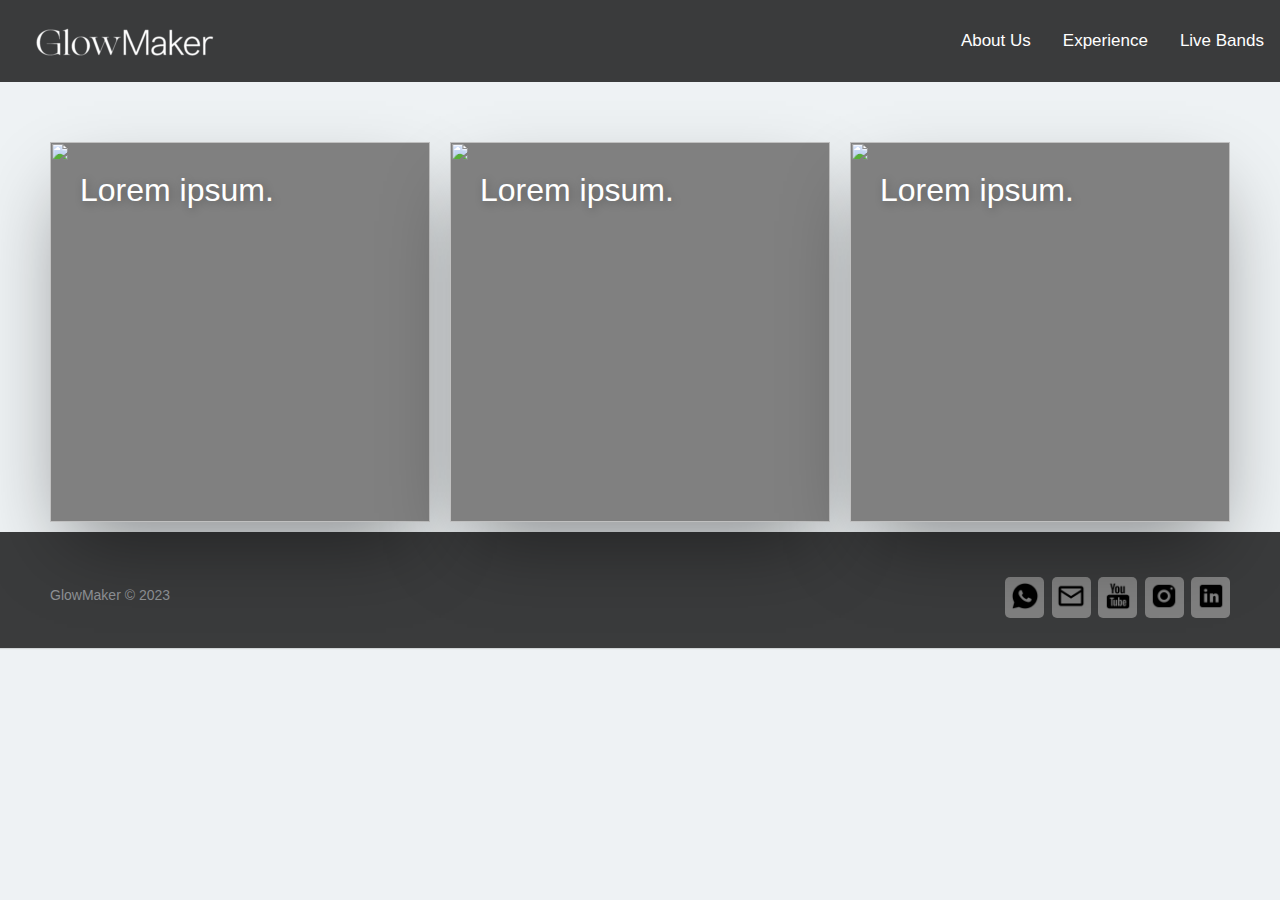
==== src/experience.html @ 855d7b9e "Add files via upload" ====
<!DOCTYPE html>
	<head>

		<!-- Otra opción: https://codepen.io/nicolaspavlotsky/pen/bWbrwJ -->

	  <!-- Basic Page Needs -->
		<meta charset="utf-8">
		<title>Experience</title>
		<meta name="description" content="">
		<meta name="author" content="">

		<!-- Mobile Specific Metas -->
		<meta name="viewport" content="width=device-width, initial-scale=1, maximum-scale=1">

		<!-- CSS -->
	  	<link rel="stylesheet" type="text/css" href="css/base.css" />
	  	<link rel="stylesheet" type="text/css" href="css/experience.css" />

		<!-- JS -->
		<script src="js/experience.js"></script>

		<!-- Favicons -->
		<link rel="icon" type="image/x-icon" href="../rsc/favicon/icons8-globo-80.png">

	</head>
	<body>

		<!-- HEADER -->

		<div class="topnav" id="myTopnav">
			<a href="home.html">
				<img class="logo" src="../rsc/cropped-cropped-glowmaker_logo-blanc-01-1.png" alt=logo>
			</a>
			<p>
				<a href="bands.html">Live Bands</a>
			</p>
			<p>
				<a href="experience.html" class="active">Experience</a>
			</p>
			<p>
				<a href="aboutUs.html">About Us</a>
			</p>
		  </a>
		</div>

		<!-- BODY  -->
		<section class="wrap">
			<div class="tile"> 
			  <img src='https://images.unsplash.com/photo-1464054313797-e27fb58e90a9?dpr=1&auto=format&crop=entropy&fit=crop&w=1500&h=996&q=80'/>
			  <div class="text">
				  <h1>Lorem ipsum.</h1>
				  <h2 class="animate-text">More lorem ipsum bacon ipsum.</h2>
				  <p class="animate-text">Bacon ipsum dolor amet pork belly tri-tip turducken, pancetta bresaola pork chicken meatloaf. Flank sirloin strip steak prosciutto kevin turducken. </p>
				</div>
			</div>


			<div class="tile"> 
			  <img src='https://images.unsplash.com/photo-1458668383970-8ddd3927deed?dpr=1&auto=format&crop=entropy&fit=crop&w=1500&h=1004&q=80'/>
			  <div class="text">
				  <h1>Lorem ipsum.</h1>
				  <h2 class="animate-text">More lorem ipsum bacon ipsum.</h2>
				  <p class="animate-text">Bacon ipsum dolor amet pork belly tri-tip turducken, pancetta bresaola pork chicken meatloaf. Flank sirloin strip steak prosciutto kevin turducken. </p>
			  </div>
			</div>
			  
			 <div class="tile"> 
			  <img src='https://images.unsplash.com/photo-1422393462206-207b0fbd8d6b?dpr=1&auto=format&crop=entropy&fit=crop&w=1500&h=1000&q=80'/>
			  <div class="text">
				  <h1>Lorem ipsum.</h1>
				  <h2 class="animate-text">More lorem ipsum bacon ipsum.</h2>
				  <p class="animate-text">Bacon ipsum dolor amet pork belly tri-tip turducken, pancetta bresaola pork chicken meatloaf. Flank sirloin strip steak prosciutto kevin turducken. </p>
			  </div>
			</div>

			</div>
		</section>


		<!-- FOOTER  -->
		<footer class="footer-distributed">

			<div class="footer-right">

				<!-- Phone  -->
				<a class="sf-icon-telephone e-btn e-link" href="tel:+34000000000">
		            <img class="rrss" src="../rsc/rrss/whatsapp.png" alt="" />
	          	</a>

				<!-- Mail  -->
				<a href="mailto:someone@yourcompany.com">
		            <img class="rrss" src="../rsc/rrss/mail.png" alt="" />
	          	</a>

	          	<!-- Youtube -->
		        <a href="https://www.youtube.com/channel/UCV3ZB0uOi1PE0Lu5aF6HA8w">
		            <img class="rrss" src="../rsc/rrss/youtube.png" alt="" />
		        </a>

		        <!-- Instagram -->
		        <a href="https://www.instagram.com/glowmakerlive/">
		            <img class="rrss" src="../rsc/rrss/instagram-new.png" alt="" />
		        </a>

		        <!-- LinkedIn  -->
				<a href="https://www.linkedin.com/company/glowmaker/?originalSubdomain=es">
		            <img class="rrss" src="../rsc/rrss/linkedin.png" alt="" />
	          	</a>

			</div>

			<div class="footer-left">
				<p>GlowMaker &copy; 2023</p>
			</div>

		</footer>
		<!-- END  -->
	</body>
</html>
---- src/css/base.css ----
/** MENU **/

.topnav {
  overflow: hidden;
  background-color: #3A3B3C;
}

.topnav .logo {
  float: left;
  auto: auto;
  padding-top: 26px;
}

.topnav p {
  float: right;
  display: block;
  color: #f2f2f2;
  text-align: center;
  padding: 14px 16px;
  text-decoration: none;
  font-size: 17px;
}

.topnav p:hover {
  background-color: #ddd;
  color: black;
}

.topnav p.active {
  background-color: black;
  color: white;
}

.topnav .icon {
  display: none;
}

.navegacion{
  margin-right: 5px;
}

@media screen and (max-width: 600px) {
  .topnav p:not(:first-child) {display: none;}
  .topnav p.icon {
    float: right;
    display: block;
  }
}

@media screen and (max-width: 600px) {
  .topnav.responsive {position: relative;}
  .topnav.responsive .icon {
    position: absolute;
    right: 0;
    top: 0;
  }
  .topnav.responsive p {
    float: none;
    display: block;
    text-align: left;
  }
}

/** OTROS **/

body{
  background-color: black;
  color:#fff;
  margin: 0;
}

*{ 
  color:#fff; 
  text-decoration: none;
  font-family: Arimo,sans-serif;
}

.linea {
    height: 2px;
    border-width: 0;
    color: gray;
    background-color: gray;
}

/**Footer **/

footer {
  bottom: 0;
  z-index: 1;
}

.footer-distributed {
  background-color: #3A3B3C;
  box-shadow: 0 1px 1px 0 rgba(0, 0, 0, 0.12);
  box-sizing: border-box;
  width: 100%;
  text-align: left;
  font: normal 16px sans-serif;
  padding: 45px 50px;
}

.footer-distributed .footer-left p {
  color: #8f9296;
  font-size: 14px;
  margin: 0;
}

.footer-distributed .footer-left {
  display: flex;
  align-items: center;
  padding-top: 10px;
}

/* Footer links */

.footer-distributed p.footer-links {
  font-size: 18px;
  font-weight: bold;
  color: #ffffff;
  margin: 0 0 10px;
  padding: 0;
  transition: ease .25s;
}

.footer-distributed p.footer-links a {
  display: inline-block;
  line-height: 1.8;
  text-decoration: none;
  color: inherit;
  transition: ease .25s;
}

.footer-distributed .footer-links a:before {
  content: "·";
  font-size: 20px;
  left: 0;
  color: #fff;
  display: inline-block;
  padding-right: 5px;
}

.footer-distributed .footer-links .link-1:before {
  content: none;
}

.footer-distributed .footer-right {
  float: right;
  max-width: 300px;
}

.footer-distributed .footer-right a {
  display: inline-block;
  padding-bottom: 2px;
  padding-right: 2px;
  padding-left: 2px;
  width: 35px;
  background-color: grey;
  border-radius: 5px;
  font-size: 20px;
  color: #ffffff;
  text-align: center;
  margin-left: 3px;
  transition:all .25s;
}

.footer-distributed .footer-right a:hover{transform:scale(1.1); -webkit-transform:scale(1.1);}

.footer-distributed p.footer-links a:hover{text-decoration:underline;}

.rrss{
  height: 30px;
  width: 30px;
  padding-top: 4px;
}


/* Media Queries */

@media (max-width: 600px) {
  .footer-distributed .footer-left, .footer-distributed .footer-right {
    text-align: center;
  }
  .footer-distributed .footer-right {
    float: none;
    margin: 0 auto 20px;
  }
  .footer-distributed .footer-left p.footer-links {
    line-height: 1.8;
  }
}
---- src/css/experience.css ----
body
{
  background-color:#eef2f4;
}
.wrap
{
  margin:50px auto 0 auto;
  width:100%;
  display:flex;
  align-items:space-around;
  max-width:1200px;
}
.tile
{
  width:380px;
  height:380px;
  margin:10px;
  background-color:gray;
  display:inline-block;
  background-size:cover;
  position:relative;
  cursor:pointer;
  transition: all 0.4s ease-out;
  box-shadow: 0px 35px 77px -17px rgba(0,0,0,0.44);
  overflow:hidden;
  color:white;
  font-family:'Roboto';
  
}
.tile img
{
  height:100%;
  width:100%;
  position:absolute;
  top:0;
  left:0;
  z-index:0;
  transition: all 0.4s ease-out;
}
.tile .text
{
/*   z-index:99; */
  position:absolute;
  padding:30px;
  height:calc(100% - 60px);
}
.tile h1
{
 
  font-weight:300;
  margin:0;
  text-shadow: 2px 2px 10px rgba(0,0,0,0.3);
}
.tile h2
{
  font-weight:100;
  margin:20px 0 0 0;
  font-style:italic;
   transform: translateX(200px);
}
.tile p
{
  font-weight:300;
  margin:20px 0 0 0;
  line-height: 25px;
/*   opacity:0; */
  transform: translateX(-200px);
  transition-delay: 0.2s;
}
.animate-text
{
  opacity:0;
  transition: all 0.6s ease-in-out;
}
.tile:hover
{
/*   background-color:#99aeff; */
box-shadow: 0px 35px 77px -17px rgba(0,0,0,0.64);
  transform:scale(1.05);
}
.tile:hover img
{
  opacity: 0.2;
}
.tile:hover .animate-text
{
  transform:translateX(0);
  opacity:1;
}

.tile:hover span
{
  opacity:1;
  transform:translateY(0px);
}

.dots span:nth-child(1)
{
   transition-delay: 0.05s;
}
.dots span:nth-child(2)
{
   transition-delay: 0.1s;
}
.dots span:nth-child(3)
{
   transition-delay: 0.15s;
}


@media (max-width: 1000px) {
  .wrap {
   flex-direction: column;
    width:400px;
  }
}
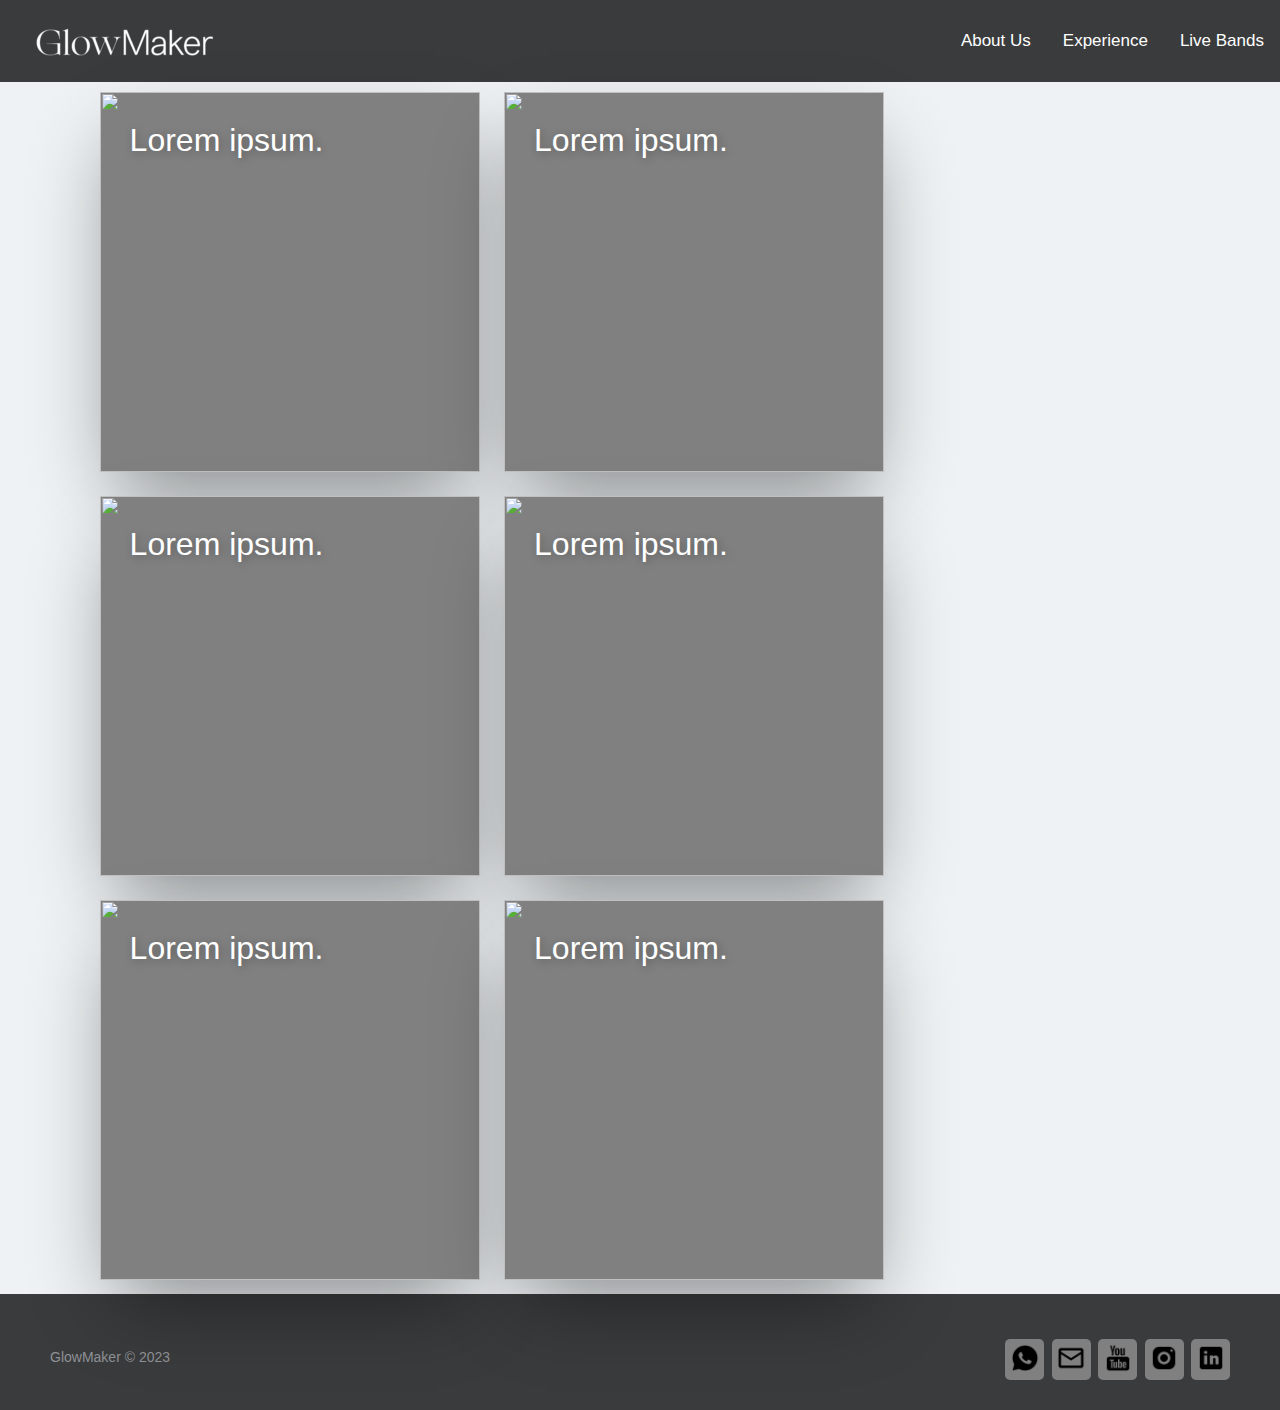
==== commit deddc8ea: "Add files via upload" ====
--- a/src/experience.html
+++ b/src/experience.html
@@ -44,7 +44,34 @@
 		</div>
 
 		<!-- BODY  -->
-		<section class="wrap">
+		<section class="flow">
+			<div class="tile"> 
+			  <img src='https://images.unsplash.com/photo-1464054313797-e27fb58e90a9?dpr=1&auto=format&crop=entropy&fit=crop&w=1500&h=996&q=80'/>
+			  <div class="text">
+				  <h1>Lorem ipsum.</h1>
+				  <h2 class="animate-text">More lorem ipsum bacon ipsum.</h2>
+				  <p class="animate-text">Bacon ipsum dolor amet pork belly tri-tip turducken, pancetta bresaola pork chicken meatloaf. Flank sirloin strip steak prosciutto kevin turducken. </p>
+				</div>
+			</div>
+			
+			<div class="tile"> 
+			  <img src='https://images.unsplash.com/photo-1458668383970-8ddd3927deed?dpr=1&auto=format&crop=entropy&fit=crop&w=1500&h=1004&q=80'/>
+			  <div class="text">
+				  <h1>Lorem ipsum.</h1>
+				  <h2 class="animate-text">More lorem ipsum bacon ipsum.</h2>
+				  <p class="animate-text">Bacon ipsum dolor amet pork belly tri-tip turducken, pancetta bresaola pork chicken meatloaf. Flank sirloin strip steak prosciutto kevin turducken. </p>
+			  </div>
+			</div>
+			  
+			 <div class="tile"> 
+			  <img src='https://images.unsplash.com/photo-1422393462206-207b0fbd8d6b?dpr=1&auto=format&crop=entropy&fit=crop&w=1500&h=1000&q=80'/>
+			  <div class="text">
+				  <h1>Lorem ipsum.</h1>
+				  <h2 class="animate-text">More lorem ipsum bacon ipsum.</h2>
+				  <p class="animate-text">Bacon ipsum dolor amet pork belly tri-tip turducken, pancetta bresaola pork chicken meatloaf. Flank sirloin strip steak prosciutto kevin turducken. </p>
+			  </div>
+			</div>
+
 			<div class="tile"> 
 			  <img src='https://images.unsplash.com/photo-1464054313797-e27fb58e90a9?dpr=1&auto=format&crop=entropy&fit=crop&w=1500&h=996&q=80'/>
 			  <div class="text">
@@ -73,7 +100,6 @@
 			  </div>
 			</div>
 
-			</div>
 		</section>
 
 
--- a/src/css/experience.css
+++ b/src/css/experience.css
@@ -2,14 +2,14 @@
 {
   background-color:#eef2f4;
 }
-.wrap
-{
-  margin:50px auto 0 auto;
-  width:100%;
-  display:flex;
-  align-items:space-around;
-  max-width:1200px;
+
+
+.flow{
+  padding-left: 7%;
 }
+
+
+
 .tile
 {
   width:380px;
